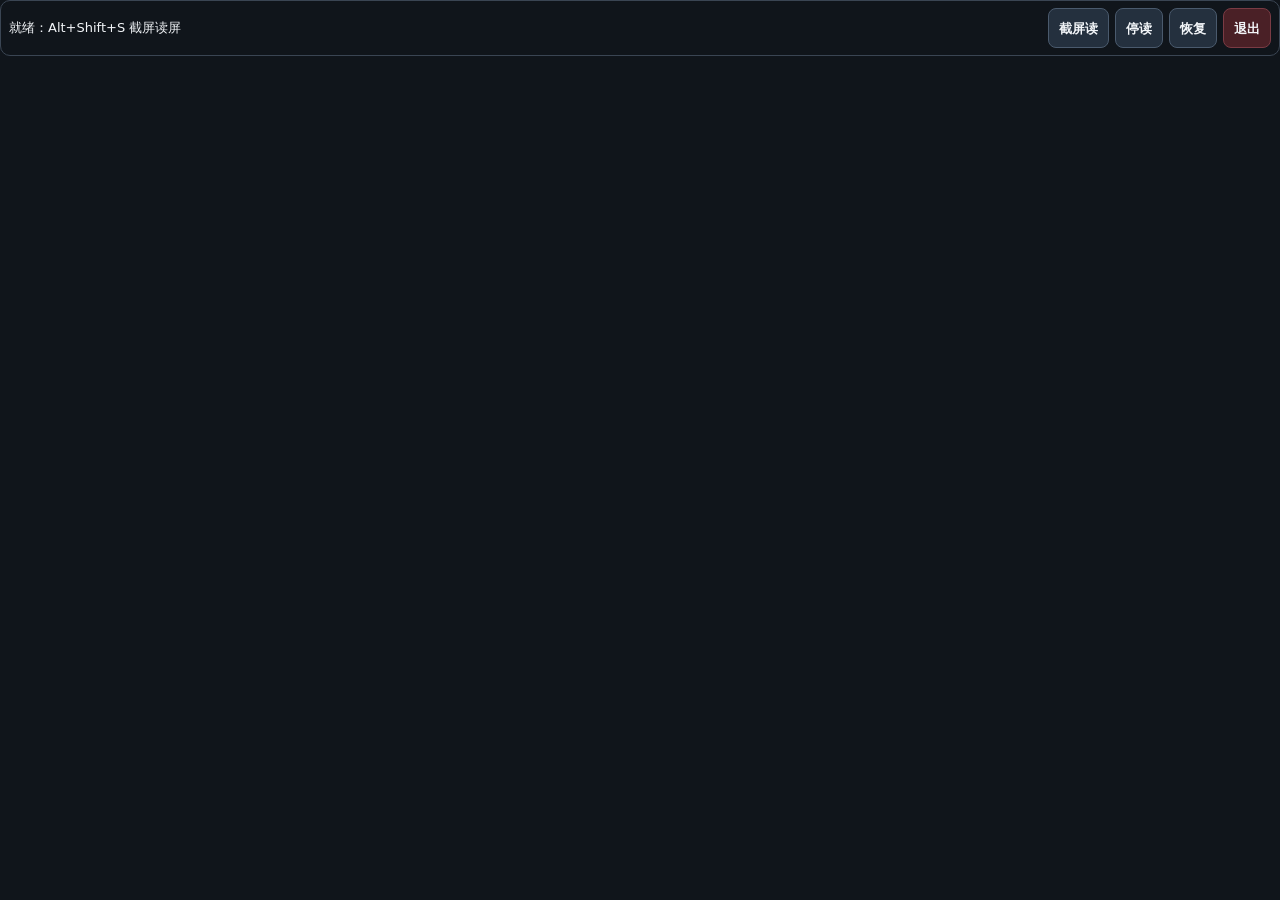
==== mini.html @ bb71bc36 "Add desktop zip (package AFTER every vite build; integration-gate's build wipes it)" ====
<!doctype html>
<html lang="zh-CN">
<head>
<meta charset="utf-8">
<meta name="viewport" content="width=device-width, initial-scale=1">
<title>通感迷你条</title>
<style>
  /* 迷你条的设计目标：占最小的屏幕空间，但每个控件都是真按钮——
     可聚焦、有可访问名、44px 触摸高度（整条 56px 里尽量大）、高对比。 */
  :root { color-scheme: dark; }
  * { box-sizing: border-box; }
  body {
    margin: 0; height: 56px; overflow: hidden;
    display: flex; align-items: center; gap: 6px;
    padding: 0 8px;
    background: #10151b; color: #f2f5f8;
    font: 13px/1.4 system-ui, "Microsoft YaHei", sans-serif;
    border: 1px solid #3a4553; border-radius: 10px;
    -webkit-user-select: none; user-select: none;
  }
  #caption {
    flex: 1 1 auto; min-width: 60px;
    white-space: nowrap; overflow: hidden; text-overflow: ellipsis;
    font-size: 13px;
  }
  button {
    flex: 0 0 auto; height: 40px; padding: 0 10px;
    font: 600 13px/1 system-ui, "Microsoft YaHei", sans-serif;
    color: #f2f5f8; background: #24303e;
    border: 1px solid #4a5a6d; border-radius: 8px; cursor: pointer;
  }
  button:hover { background: #31404f; }
  button:focus-visible { outline: 3px solid #ffb020; outline-offset: 2px; }
  button[data-danger] { background: #4a2026; border-color: #7a3b44; }
  #drag { position: fixed; inset: 0 0 auto 0; height: 14px; } /* 无边框窗口的拖动区 */
</style>
</head>
<body>
  <div id="drag" aria-hidden="true" data-tauri-drag-region></div>
  <span id="caption" role="status" aria-live="polite">就绪：Alt+Shift+S 截屏读屏</span>
  <button id="capture" type="button">截屏读</button>
  <button id="stop" type="button">停读</button>
  <button id="restore" type="button">恢复</button>
  <button id="quit" type="button" data-danger>退出</button>
<script>
  // 与桌面壳的四条命令一一对应；这里**不实现任何识别/播报**，
  // 播报文字由主窗口经 Rust 转发（__tgSay），保证迷你条与主界面永远同一条口径。
  const invoke = (cmd) => {
    const internals = window.__TAURI_INTERNALS__;
    if (!internals) return;
    internals.invoke(cmd).catch(() => {});
  };
  document.getElementById("capture").addEventListener("click", () => invoke("request_capture"));
  document.getElementById("stop").addEventListener("click", () => invoke("stop_speech"));
  document.getElementById("restore").addEventListener("click", () => invoke("show_main"));
  document.getElementById("quit").addEventListener("click", () => invoke("quit_app"));
  window.__tgSay = (text) => {
    const el = document.getElementById("caption");
    el.textContent = String(text || "").slice(0, 120);
    el.title = el.textContent;
  };
</script>
</body>
</html>
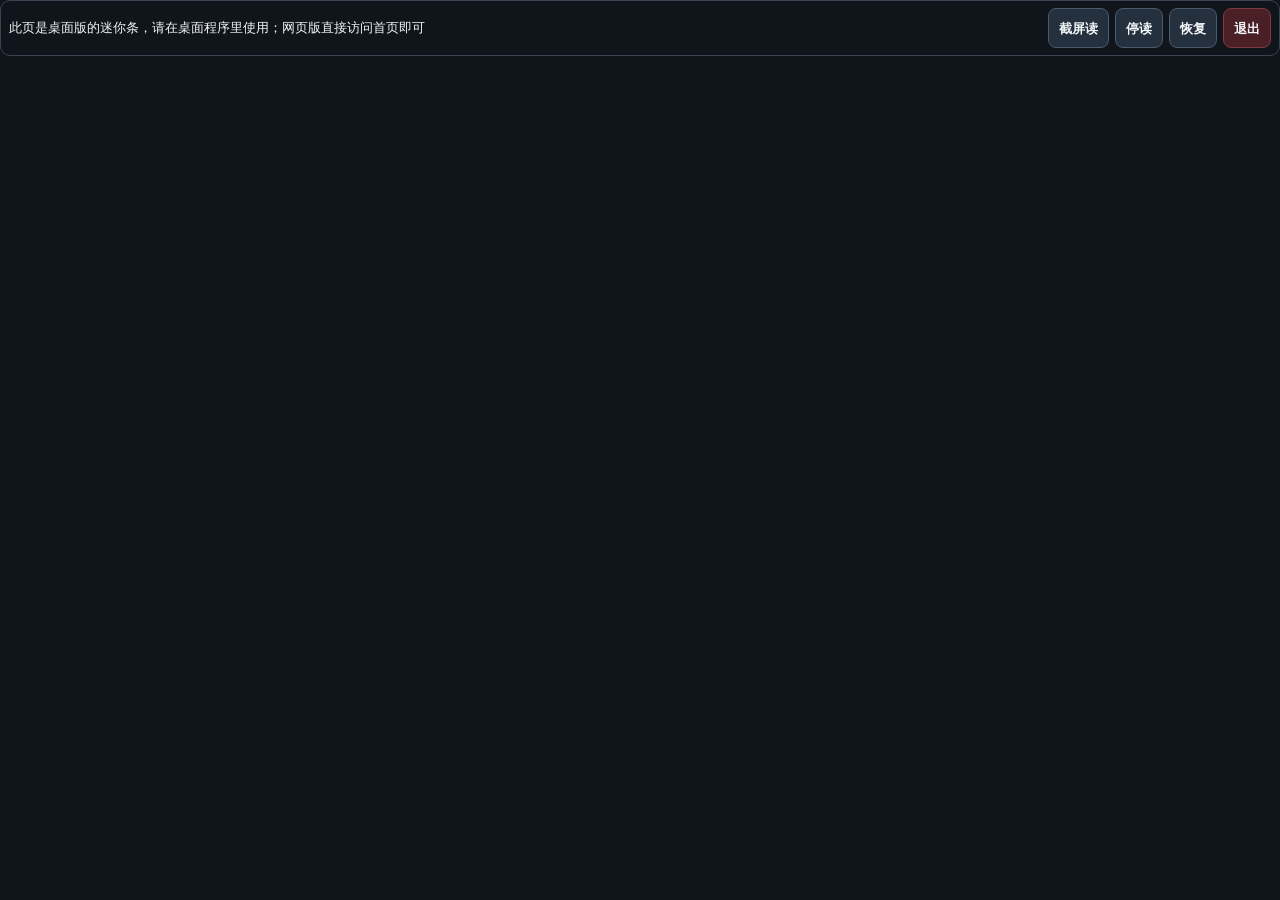
==== commit 198b7380: "deploy: 同步最新构建（入口 index-gbCpwlib.js）+ 桌面版 zip + sw v3 + 自托管 OCR 语言包 NOTICE" ====
--- a/mini.html
+++ b/mini.html
@@ -45,20 +45,37 @@
 <script>
   // 与桌面壳的四条命令一一对应；这里**不实现任何识别/播报**，
   // 播报文字由主窗口经 Rust 转发（__tgSay），保证迷你条与主界面永远同一条口径。
+  const say = (t) => {
+    const el = document.getElementById("caption");
+    el.textContent = String(t || "").slice(0, 120);
+    el.title = el.textContent;
+  };
   const invoke = (cmd) => {
     const internals = window.__TAURI_INTERNALS__;
-    if (!internals) return;
-    internals.invoke(cmd).catch(() => {});
+    if (!internals) {
+      // 迷你条常常是唯一的控制入口：命令送不出去必须在这里说出来，
+      // 不能让用户对着四个按了没反应的按钮猜。
+      say("桌面壳通道未就绪：请按 Alt+Shift+T 回到主窗口");
+      return;
+    }
+    internals.invoke(cmd).catch((error) => say("操作失败：" + String(error).slice(0, 60)));
   };
   document.getElementById("capture").addEventListener("click", () => invoke("request_capture"));
   document.getElementById("stop").addEventListener("click", () => invoke("stop_speech"));
   document.getElementById("restore").addEventListener("click", () => invoke("show_main"));
   document.getElementById("quit").addEventListener("click", () => invoke("quit_app"));
-  window.__tgSay = (text) => {
-    const el = document.getElementById("caption");
-    el.textContent = String(text || "").slice(0, 120);
-    el.title = el.textContent;
-  };
+  window.__tgSay = say;
+  if (!window.__TAURI_INTERNALS__) {
+    // 有人从站点直接点开这个页面时，别让他对着一排没反应的按钮摸索。
+    say("此页是桌面版的迷你条，请在桌面程序里使用；网页版直接访问首页即可");
+  }
+  // 页面就绪握手：不等 Rust 侧 eval（预建窗口在 build 时 eval 会被 && 静默吞掉）。
+  const internals = window.__TAURI_INTERNALS__;
+  if (internals) {
+    internals.invoke("get_caption").then((text) => {
+      if (text) say(text);
+    }).catch(() => {});
+  }
 </script>
 </body>
 </html>
